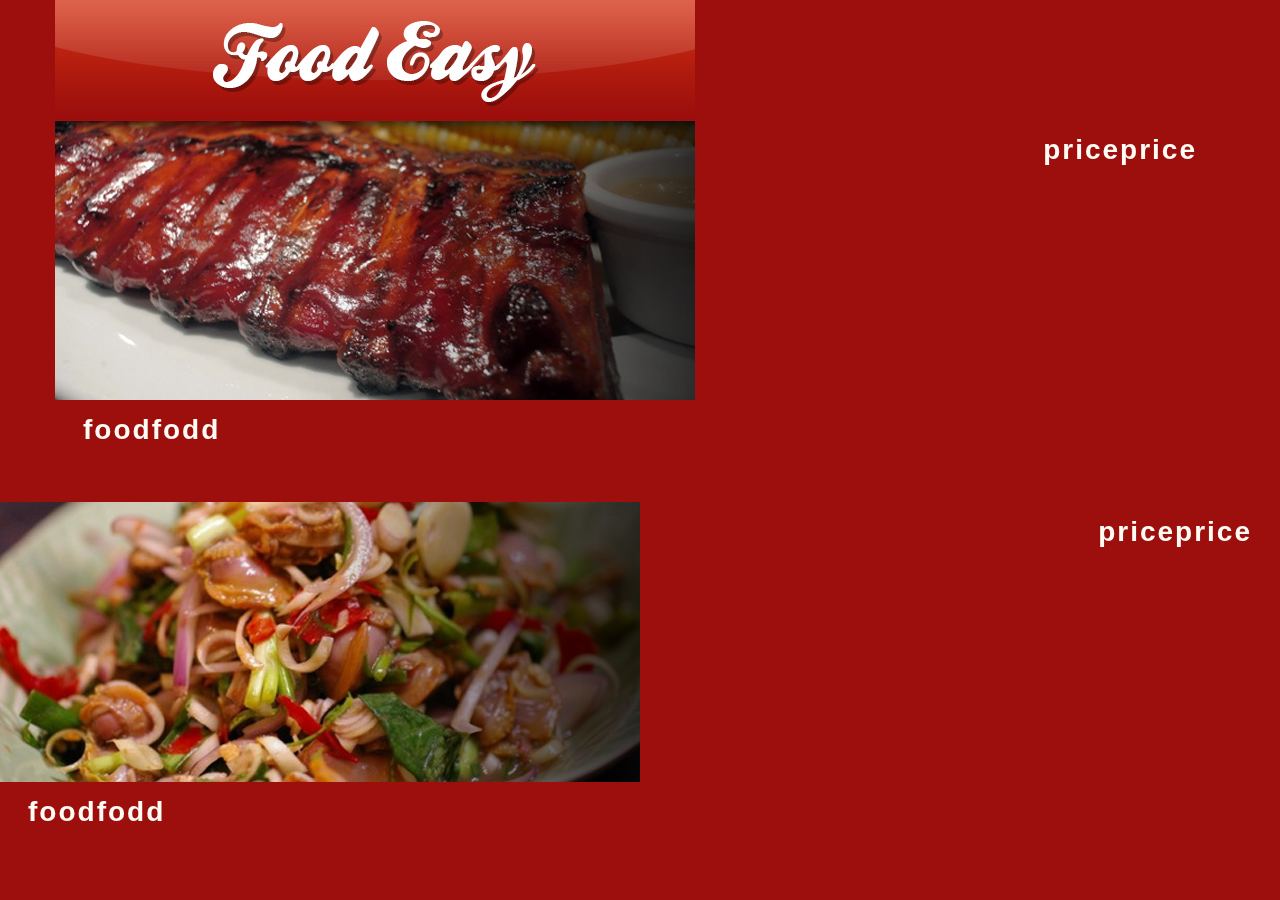
==== index.html @ c08d25db "CSS changes for 2 swipes; text on swipes;" ====
<!DOCTYPE HTML>
<html>
	<head>
		<link rel="stylesheet" type="text/css" href="./Assets/CSS/bootstrap.min.css">
		<link rel="stylesheet" type="text/css" href="./Assets/CSS/bootstrap-responsive.min.css">
		<link rel="stylesheet" type="text/css" href="./Assets/CSS/styles2.css">
		<!-- iphone size 640 * 960	px -->
	</head>
	<body>
		<div class="container">
			<div id="top">
				<div class="navbar">
					<img src="/Assets/images/FoodEasy/Header.jpg" alt="Food Easy">
				</div>
			</div>
			<div id="main1">
				<div class="swiper-container">
					<div class="swiper-wrapper">
						<!--First Slide-->
						<div href="#myModal" class="swiper-slide" data-toggle="modal">
							<img src="./Assets/images/FoodEasy/dishes/1.jpg" data-toggle="modal"/>
						<div class="price-text">priceprice</div>
						<div class="food-text">foodfodd</div>
						</div>

						<!--Second Slide-->
						<div href="#myModal" class="swiper-slide" data-toggle="modal">
							<img src="./Assets/images/FoodEasy/dishes/2.jpg" data-toggle="modal"/>
						<div class="price-text">priceprice</div>
						<div class="food-text">foodfodd</div>
						</div>

						<!--Third Slide-->
						<div href="#myModal" class="swiper-slide" data-toggle="modal">
							<img src="./Assets/images/FoodEasy/dishes/3.jpg" data-toggle="modal"/>
						<div class="price-text">priceprice</div>
						<div class="food-text">foodfodd</div>
						</div>
					</div>
				</div>
			</div>

</div>

		<div id="main2">
				<div class="swiper-container2">
					<div class="swiper-wrapper">
						<!--First Slide-->
						<div href="#myModal" class="swiper-slide" data-toggle="modal">
							<img src="./Assets/images/FoodEasy/dishes/2.jpg" />
						<div class="price-text">priceprice</div>
						<div class="food-text">foodfodd</div>
						</div>

						<!--Second Slide-->
						<div href="#myModal" class="swiper-slide" data-toggle="modal">
							<img src="./Assets/images/FoodEasy/dishes/3.jpg" data-toggle="modal"/>
						<div class="price-text">priceprice</div>
						<div class="food-text">foodfodd</div>
						</div>

						<!--Third Slide-->
						<div href="#myModal" class="swiper-slide" data-toggle="modal">
							<img src="./Assets/images/FoodEasy/dishes/1.jpg" data-toggle="modal"/>
						<div class="price-text">priceprice</div>
						<div class="food-text">foodfodd</div>
						</div>
					</div>
				</div>
			</div>
</div>


		<!-- Button to trigger modal
		<a href="#myModal" role="button" class="btn" data-toggle="modal">Launch demo modal</a>
 		-->

		<!-- modal -->
		<div id="myModal" class="modal hide fade" tabindex="-1" role="dialog" aria-labelledby="myModalLabel" aria-hidden="true">
			<div class="modal-header">
				<button type="button" class="close" data-dismiss="modal" aria-hidden="true">
				</button>

			</div>
			<div class="modal-body">
				<p>
					One fine body
				</p>
			</div>
			<div class="modal-footer">
				<button class="btn" data-dismiss="modal" aria-hidden="true">
					Close
				</button>
				<button class="btn btn-primary">
					Save changes
				</button>
			</div>
		</div>
		<script src="./Assets/scripts/jquery-1.10.1.min.js"></script>
		<script src="./Assets/scripts/bootstrap.min.js"></script>
		<script defer src="./Assets/scripts/Swiper-master/idangerous.swiper-1.9.1.min.js"></script>
		<script src="./Assets/scripts/scripts.js"></script>
	</body>
</html>
---- Assets/CSS/styles2.css ----
/******************************************************************
Site Name: Best Test Online
Author: ES

Stylesheet: Main Stylesheet

Here's where the magic happens. Here, you'll see we are calling in
the separate media queries. The base mobile goes outside any query
and is called at the beginning, after that we call the rest
of the styles inside media queries.
******************************************************************/
/*! normalize.css 2012-07-07T09:50 UTC - http://github.com/necolas/normalize.css */
/* ==========================================================================
   HTML5 display definitions
   ========================================================================== */
/*
 * Corrects `block` display not defined in IE6/7/8/9 & FF3.
 */
article,
aside,
details,
figcaption,
figure,
footer,
header,
hgroup,
nav,
section,
summary {
  display: block;
}
/*
 * Corrects `inline-block` display not defined in IE6/7/8/9 & FF3.
 */
audio,
canvas,
video {
  display: inline-block;
  *display: inline;
  *zoom: 1;
}
/*
 * Prevents modern browsers from displaying `audio` without controls.
 * Remove excess height in iOS5 devices.
 */
audio:not([controls]) {
  display: none;
  height: 0;
}
/*
 * Addresses styling for `hidden` attribute not present in IE7/8/9, FF3, S4.
 * Known issue: no IE6 support.
 */
[hidden] {
  display: none;
}
/* ==========================================================================
   Base
   ========================================================================== */
/*
 * 1. Corrects text resizing oddly in IE6/7 when body `font-size` is set using
 *    `em` units.
 * 2. Prevents iOS text size adjust after orientation change, without disabling
 *    user zoom.
 */
html {
  font-size: 100%;
  /* 1 */

  -webkit-text-size-adjust: 100%;
  -ms-text-size-adjust: 100%;
  /* 2 */

}
/*
 * Addresses `font-family` inconsistency between `textarea` and other form
 * elements.
 */
html,
button,
input,
select,
textarea {
  font-family: sans-serif;
}
/*
 * Addresses margins handled incorrectly in IE6/7.
 */
body {
  margin: 0;
}
/* ==========================================================================
   Links
   ========================================================================== */
/*
 * Addresses `outline` inconsistency between Chrome and other browsers.
 */
a:focus {
  outline: thin dotted;
}
/*
 * Improves readability when focused and also mouse hovered in all browsers.
 * people.opera.com/patrickl/experiments/keyboard/test
 */
a:active,
a:hover {
  outline: 0;
}
/* ==========================================================================
   Typography
   ========================================================================== */
/*
 * Addresses font sizes and margins set differently in IE6/7.
 * Addresses font sizes within `section` and `article` in FF4+, Chrome, S5.
 */
h1 {
  font-size: 2em;
  margin: 0.67em 0;
}
h2 {
  font-size: 1.5em;
  margin: 0.83em 0;
}
h3 {
  font-size: 1.17em;
  margin: 1em 0;
}
h4 {
  font-size: 1em;
  margin: 1.33em 0;
}
h5 {
  font-size: 0.83em;
  margin: 1.67em 0;
}
h6 {
  font-size: 0.75em;
  margin: 2.33em 0;
}
/*
 * Addresses styling not present in IE7/8/9, S5, Chrome.
 */
abbr[title] {
  border-bottom: 1px dotted;
}
/*
 * Addresses style set to `bolder` in FF3+, S4/5, Chrome.
 */
b,
strong {
  font-weight: bold;
}
blockquote {
  margin: 1em 40px;
}
/*
 * Addresses styling not present in S5, Chrome.
 */
dfn {
  font-style: italic;
}
/*
 * Addresses styling not present in IE6/7/8/9.
 */
mark {
  background: #ff0;
  color: #000;
}
/*
 * Addresses margins set differently in IE6/7.
 */
p,
pre {
  margin: 1em 0;
}
/*
 * Corrects font family set oddly in IE6, S4/5, Chrome.
 * en.wikipedia.org/wiki/User:Davidgothberg/Test59
 */
code,
kbd,
pre,
samp {
  font-family: monospace, serif;
  _font-family: 'courier new', monospace;
  font-size: 1em;
}
/*
 * Improves readability of pre-formatted text in all browsers.
 */
pre {
  white-space: pre;
  white-space: pre-wrap;
  word-wrap: break-word;
}
/*
 * Addresses CSS quotes not supported in IE6/7.
 */
q {
  quotes: none;
}
/*
 * Addresses `quotes` property not supported in S4.
 */
q:before,
q:after {
  content: '';
  content: none;
}
small {
  font-size: 75%;
}
/*
 * Prevents `sub` and `sup` affecting `line-height` in all browsers.
 * gist.github.com/413930
 */
sub,
sup {
  font-size: 75%;
  line-height: 0;
  position: relative;
  vertical-align: baseline;
}
sup {
  top: -0.5em;
}
sub {
  bottom: -0.25em;
}
/* ==========================================================================
   Lists
   ========================================================================== */
/*
 * Addresses margins set differently in IE6/7.
 */
dl,
menu,
ol,
ul {
  margin: 1em 0;
}
dd {
  margin: 0 0 0 40px;
}
/*
 * Addresses paddings set differently in IE6/7.
 */
menu,
ol,
ul {
  padding: 0 0 0 40px;
}
/*
 * Corrects list images handled incorrectly in IE7.
 */
nav ul,
nav ol {
  list-style: none;
  list-style-image: none;
}
/* ==========================================================================
   Embedded content
   ========================================================================== */
/*
 * 1. Removes border when inside `a` element in IE6/7/8/9, FF3.
 * 2. Improves image quality when scaled in IE7.
 *    code.flickr.com/blog/2008/11/12/on-ui-quality-the-little-things-client-side-image-resizing/
 */
img {
  border: 0;
  /* 1 */

  -ms-interpolation-mode: bicubic;
  /* 2 */

}
/*
 * Corrects overflow displayed oddly in IE9.
 */
svg:not(:root) {
  overflow: hidden;
}
/* ==========================================================================
   Figures
   ========================================================================== */
/*
 * Addresses margin not present in IE6/7/8/9, S5, O11.
 */
figure {
  margin: 0;
}
/* ==========================================================================
   Forms
   ========================================================================== */
/*
 * Corrects margin displayed oddly in IE6/7.
 */
form {
  margin: 0;
}
/*
 * Define consistent border, margin, and padding.
 */
fieldset {
  border: 1px solid #c0c0c0;
  margin: 0 2px;
  padding: 0.35em 0.625em 0.75em;
}
/*
 * 1. Corrects color not being inherited in IE6/7/8/9.
 * 2. Corrects text not wrapping in FF3.
 * 3. Corrects alignment displayed oddly in IE6/7.
 */
legend {
  border: 0;
  /* 1 */

  padding: 0;
  white-space: normal;
  /* 2 */

  *margin-left: -7px;
  /* 3 */

}
/*
 * 1. Corrects font size not being inherited in all browsers.
 * 2. Addresses margins set differently in IE6/7, FF3+, S5, Chrome.
 * 3. Improves appearance and consistency in all browsers.
 */
button,
input,
select,
textarea {
  font-size: 100%;
  /* 1 */

  margin: 0;
  /* 2 */

  vertical-align: baseline;
  *vertical-align: middle;
  /* 3 */

}
/*
 * Addresses FF3/4 setting `line-height` on `input` using `!important` in the
 * UA stylesheet.
 */
button,
input {
  line-height: normal;
}
/*
 * 1. Avoid the WebKit bug in Android 4.0.* where (2) destroys native `audio`
 *    and `video` controls.
 * 2. Corrects inability to style clickable `input` types in iOS.
 * 3. Improves usability and consistency of cursor style between image-type
 *    `input` and others.
 * 4. Removes inner spacing in IE7 without affecting normal text inputs.
 *    Known issue: inner spacing remains in IE6.
 */
button,
html input[type="button"],
input[type="reset"],
input[type="submit"] {
  -webkit-appearance: button;
  /* 2 */

  cursor: pointer;
  /* 3 */

  *overflow: visible;
  /* 4 */

}
/*
 * Re-set default cursor for disabled elements.
 */
button[disabled],
input[disabled] {
  cursor: default;
}
/*
 * 1. Addresses box sizing set to content-box in IE8/9.
 * 2. Removes excess padding in IE8/9.
 * 3. Removes excess padding in IE7.
 *    Known issue: excess padding remains in IE6.
 */
input[type="checkbox"],
input[type="radio"] {
  box-sizing: border-box;
  /* 1 */

  padding: 0;
  /* 2 */

  *height: 13px;
  *width: 13px;
  /* 3 */

}
/*
 * 1. Addresses `appearance` set to `searchfield` in S5, Chrome.
 * 2. Addresses `box-sizing` set to `border-box` in S5, Chrome (include `-moz`
 *    to future-proof).
 */
input[type="search"] {
  -webkit-appearance: textfield;
  /* 1 */

  -moz-box-sizing: content-box;
  -webkit-box-sizing: content-box;
  /* 2 */

  box-sizing: content-box;
}
/*
 * Removes inner padding and search cancel button in S5, Chrome on OS X.
 */
input[type="search"]::-webkit-search-cancel-button,
input[type="search"]::-webkit-search-decoration {
  -webkit-appearance: none;
}
/*
 * Removes inner padding and border in FF3+.
 */
button::-moz-focus-inner,
input::-moz-focus-inner {
  border: 0;
  padding: 0;
}
/*
 * 1. Removes default vertical scrollbar in IE6/7/8/9.
 * 2. Improves readability and alignment in all browsers.
 */
textarea {
  overflow: auto;
  /* 1 */

  vertical-align: top;
  /* 2 */

}
/* ==========================================================================
   Tables
   ========================================================================== */
/*
 * Remove most spacing between table cells.
 */
table {
  border-collapse: collapse;
  border-spacing: 0;
}
/******************************************************************
CUSTOMIZED RESET VALUES
I added these extra styles as a more personalized reset. Feel free
to remove them if you like or add your own. If you want to update
the normalize styles, make sure to edit from this point up.
******************************************************************/
p {
  -webkit-hyphens: auto;
  -epub-hyphens: auto;
  -moz-hyphens: auto;
  hyphens: auto;
}
b,
strong,
.strong {
  font-weight: bold;
}
dfn,
em,
.em {
  font-style: italic;
}
small,
.small {
  font-size: 75%;
}
ul,
ol {
  padding: 0;
  list-style-type: none;
}
dd {
  margin: 0;
}
.sidebar ul,
.sidebar ol,
.commentlist {
  list-style: none;
}
/******************************************************************
Site Name: 
Author: 

Stylesheet: Mixins & Constants Stylesheet

This is where you can take advantage of LESS' great features: 
Mixins & Constants. I won't go in-depth on how they work exactly,
there are a few articles below that will help do that. What I will
tell you is that this will help speed up simple changes like
changing a color or adding CSS3 techniques like box shadow and
border-radius.

A WORD OF WARNING: It's very easy to overdo it here. Be careful and
remember less is more. 

******************************************************************/
/*
BASE (MOBILE) SIZE
This are the mobile styles. It's what people see on their phones. If
you set a great foundation, you won't need to add too many styles in
the other stylesheets. Remember, keep it light: Speed is Important.
*/
/******************************************************************
Site Name: Food Easy
Author: angelhackteam

Stylesheet: Base Mobile Stylesheet

Be light and don't over style since everything here will be
loaded by mobile devices. You want to keep it as minimal as
possible. This is called at the top of the main stylsheet
and will be used across all viewports.

------------ MAP ------------

01. GENERAL STYLES
02. HEADER STYLES
03. FOOTER STYLES
04. LOGIN STYLES
05.	PAGE STYLES

******************************************************************/
/********************
*** 01. General Styles
**********************/
body {
  background-color: #9c0f0c;
  margin: 0;
  padding: 0;
}
body #index #top .navbar {
  margin: 0;
}
body #index #top .navbar img {
  width: 100%;
}
#myModal {
  background: #00ff00 url('/Assets/images/FoodEasy/popup_bg.png') no-repeat;
  height: 782px;
  width: 560px;
}
#myModal .modal-footer {
  background: transparent;
  border: none;
}
.container #top .navbar {
  margin-bottom: 0;
}
/* .css-gradient(#dfdfdf,#f8f8f8); */
.btn {
  display: inline-block;
  color: #fffbf5;
  padding: .25em .75em;
  margin-bottom: 0;
  text-align: center;
  vertical-align: middle;
  cursor: pointer;
  background-color: #000099;
  background-image: -webkit-gradient(linear, left top, left bottom, from(#0000ff), to(#000099));
  background-image: -webkit-linear-gradient(top, #0000ff, #000099);
  background-image: -moz-linear-gradient(top, #0000ff, #000099);
  background-image: -o-linear-gradient(top, #0000ff, #000099);
  background-image: linear-gradient(to bottom, #0000ff, #000099);
  border: 1px solid #0000ff;
  *border: 0;
  border-bottom-color: #0000cc;
  -webkit-border-radius: 0.25em;
  -moz-border-radius: 0.25em;
  border-radius: 0.25em;
}
.btn:hover,
.btn:focus {
  color: #fffbf5;
  text-decoration: none;
}
.food-text {
  font-weight: bold;
  font-size: 2em;
  color: #fffbf5;
  letter-spacing: 2px;
  margin-bottom: 2em;
  margin-top: .7em;
  padding-left: 1em;
}
.price-text {
  float: right;
  font-weight: bold;
  font-size: 2em;
  color: #fffbf5;
  letter-spacing: 2px;
  margin-bottom: 2em;
  margin-top: .7em;
  padding-left: 1em;
  padding-left: 0;
  padding-right: 1em;
}
/* Swiper Styles */
.swiper-container,
.swiper-container2,
.swiper-container3 {
  width: 100%;
  height: 340px !important;
  margin: 0 auto;
  position: relative;
  overflow: hidden;
  -webkit-backface-visibility: hidden;
  -moz-backface-visibility: hidden;
  -ms-backface-visibility: hidden;
  -o-backface-visibility: hidden;
  backface-visibility: hidden;
  /* Fix of Webkit flickering */

  z-index: 1;
}
.swiper-container .swiper-slide,
.swiper-container2 .swiper-slide,
.swiper-container3 .swiper-slide {
  width: 100%;
  height: 340px !important;
}
.swiper-wrapper {
  position: relative;
  width: 100%;
  -webkit-transition-property: -webkit-transform, left, top;
  -webkit-transition-duration: 0s;
  -webkit-transform: translate3d(0px, 0, 0);
  -webkit-transition-timing-function: ease;
  -moz-transition-property: -moz-transform, left, top;
  -moz-transition-duration: 0s;
  -moz-transform: translate3d(0px, 0, 0);
  -moz-transition-timing-function: ease;
  -o-transition-property: -o-transform, left, top;
  -o-transition-duration: 0s;
  -o-transform: translate3d(0px, 0, 0);
  -o-transition-timing-function: ease;
  -o-transform: translate(0px, 0px);
  -ms-transition-property: -ms-transform, left, top;
  -ms-transition-duration: 0s;
  -ms-transform: translate3d(0px, 0, 0);
  -ms-transition-timing-function: ease;
  transition-property: transform, left, top;
  transition-duration: 0s;
  transform: translate3d(0px, 0, 0);
  transition-timing-function: ease;
}
.swiper-slide {
  float: left;
}
/* IE10 Windows Phone 8 Fixes */
.swiper-wp8-horizontal {
  -ms-touch-action: pan-y;
}
.swiper-wp8-vertical {
  -ms-touch-action: pan-x;
}
/********************
*** 05. Page Styles
**********************/
#splash-screen .container {
  position: absolute;
  top: 0;
  left: 0;
  margin: 0;
}
.buttons {
  display: inline-block;
  color: #fffbf5;
  padding: .25em .75em;
  margin-bottom: 0;
  text-align: center;
  vertical-align: middle;
  cursor: pointer;
  background-color: #000099;
  background-image: -webkit-gradient(linear, left top, left bottom, from(#0000ff), to(#000099));
  background-image: -webkit-linear-gradient(top, #0000ff, #000099);
  background-image: -moz-linear-gradient(top, #0000ff, #000099);
  background-image: -o-linear-gradient(top, #0000ff, #000099);
  background-image: linear-gradient(to bottom, #0000ff, #000099);
  border: 1px solid #0000ff;
  *border: 0;
  border-bottom-color: #0000cc;
  -webkit-border-radius: 0.25em;
  -moz-border-radius: 0.25em;
  border-radius: 0.25em;
}
.buttons:hover,
.buttons:focus {
  color: #fffbf5;
  text-decoration: none;
}
#main1 {
  margin-bottom: 3em;
}
/*
TABLET & SMALLER LAPTOPS
This is the average viewing window. So Desktops, Laptops, and
in general anyone not viewing on a mobile device. Here's where
you can add resource intensive styles.
*/
@media only screen and (min-width: 768px) {
  /******************************************************************
  Site Name:
  Author:
  
  Stylesheet: Tablet & Small Desktop Stylesheet
  
  Here's where you can start getting into the good stuff.
  This size will work on iPads, other tablets, and desktops.
  So you can start working with more styles, background images,
  and other resources. You'll also notice the grid starts to
  come into play. Have fun!
  
  ******************************************************************/
}
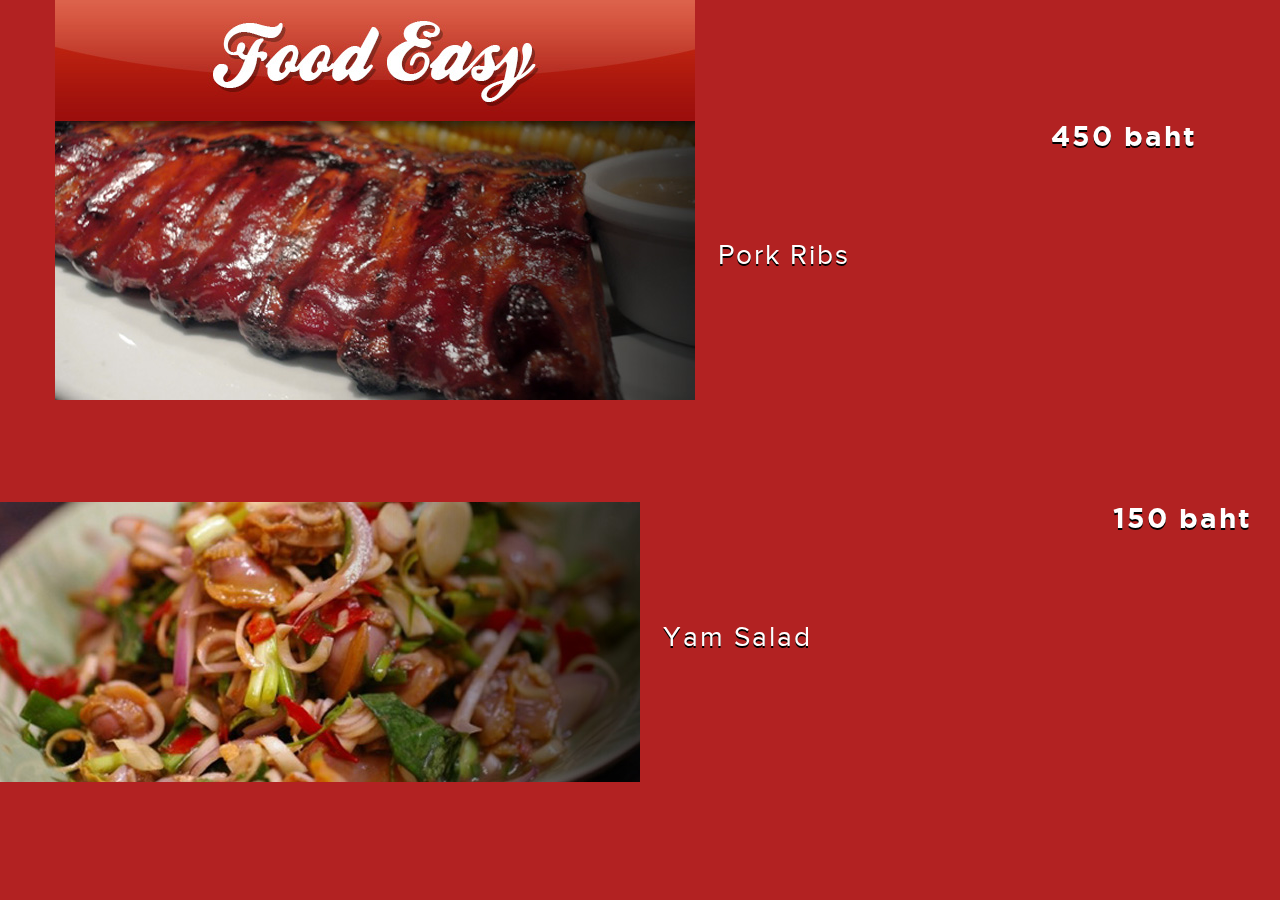
==== commit 77eef6a5: "Merge branch 'master' of https://bitbucket.org/nikom2532/angelhack2013-foodeasy" ====
--- a/index.html
+++ b/index.html
@@ -19,22 +19,22 @@
 						<!--First Slide-->
 						<div href="#myModal" class="swiper-slide" data-toggle="modal">
 							<img src="./Assets/images/FoodEasy/dishes/1.jpg" data-toggle="modal"/>
-						<div class="price-text">priceprice</div>
-						<div class="food-text">foodfodd</div>
+							<span class="food-text">Pork Ribs</span>
+							<span class="price-text">450 baht</span>
 						</div>
 
 						<!--Second Slide-->
 						<div href="#myModal" class="swiper-slide" data-toggle="modal">
 							<img src="./Assets/images/FoodEasy/dishes/2.jpg" data-toggle="modal"/>
-						<div class="price-text">priceprice</div>
-						<div class="food-text">foodfodd</div>
+							<span class="food-text">Yam Salad</span>
+							<span class="price-text">150 baht</span>
 						</div>
 
 						<!--Third Slide-->
 						<div href="#myModal" class="swiper-slide" data-toggle="modal">
 							<img src="./Assets/images/FoodEasy/dishes/3.jpg" data-toggle="modal"/>
-						<div class="price-text">priceprice</div>
-						<div class="food-text">foodfodd</div>
+							<span class="food-text">Linguini Carbonara</span>
+							<span class="price-text">250 baht</span>
 						</div>
 					</div>
 				</div>
@@ -48,22 +48,22 @@
 						<!--First Slide-->
 						<div href="#myModal" class="swiper-slide" data-toggle="modal">
 							<img src="./Assets/images/FoodEasy/dishes/2.jpg" />
-						<div class="price-text">priceprice</div>
-						<div class="food-text">foodfodd</div>
+							<span class="food-text">Yam Salad</span>
+							<span class="price-text">150 baht</span>
 						</div>
 
 						<!--Second Slide-->
 						<div href="#myModal" class="swiper-slide" data-toggle="modal">
 							<img src="./Assets/images/FoodEasy/dishes/3.jpg" data-toggle="modal"/>
-						<div class="price-text">priceprice</div>
-						<div class="food-text">foodfodd</div>
+							<span class="food-text">Linguini Carbonara</span>
+							<span class="price-text">250 baht</span>
 						</div>
 
 						<!--Third Slide-->
 						<div href="#myModal" class="swiper-slide" data-toggle="modal">
 							<img src="./Assets/images/FoodEasy/dishes/1.jpg" data-toggle="modal"/>
-						<div class="price-text">priceprice</div>
-						<div class="food-text">foodfodd</div>
+							<span class="food-text">Pork Ribs</span>
+							<span class="price-text">450 baht</span>
 						</div>
 					</div>
 				</div>
@@ -79,6 +79,7 @@
 		<div id="myModal" class="modal hide fade" tabindex="-1" role="dialog" aria-labelledby="myModalLabel" aria-hidden="true">
 			<div class="modal-header">
 				<button type="button" class="close" data-dismiss="modal" aria-hidden="true">
+					<img src="./Assets/images/FoodEasy/close.png" />
 				</button>
 
 			</div>
@@ -88,10 +89,14 @@
 				</p>
 			</div>
 			<div class="modal-footer">
-				<button class="btn" data-dismiss="modal" aria-hidden="true">
+				<!-- <button class="btn" data-dismiss="modal" aria-hidden="true" style="margin-top: 608px;">
 					Close
-				</button>
-				<button class="btn btn-primary">
+				</button> -->
+				<button class="btn btn-primary" id="btn-get-it" style="margin-top: 597px;
+margin-right: 8px;
+padding: 15px 28px;
+opacity:0.0;
+filter:alpha(opacity=0);">
 					Save changes
 				</button>
 			</div>
--- a/Assets/CSS/styles2.css
+++ b/Assets/CSS/styles2.css
@@ -508,6 +508,79 @@
 remember less is more. 
 
 ******************************************************************/
+/*********************
+COLORS
+*********************/
+/*********************
+TYPOGRAPHY
+*********************/
+/* 	To embed your own fonts, use this syntax
+	and place your fonts inside the 
+	library/fonts folder. For more information
+	on embedding fonts, go to:
+	http://www.fontsquirrel.com/
+	Be sure to remove the comment brackets.
+*/
+@font-face {
+  font-family: 'Gotham_Light';
+  src: url('../fonts/gotham_light.eot');
+  src: url('../fonts/gotham_light.eot?#iefix') format('embedded-opentype'), url('../fonts/gotham_light.woff') format('woff'), url('../fonts/gotham_light.ttf') format('truetype'), url('../fonts/gotham_light.svg#font-name') format('svg');
+  font-weight: normal;
+  font-style: normal;
+}
+.gotham_light {
+  font-family: "gotham_light";
+}
+@font-face {
+  font-family: 'Gotham_Medium';
+  src: url('../fonts/gotham_medium.eot');
+  src: url('../fonts/gotham_medium.eot?#iefix') format('embedded-opentype'), url('../fonts/gotham_medium.woff') format('woff'), url('../fonts/gotham_medium.ttf') format('truetype'), url('../fonts/gotham_medium.svg#font-name') format('svg');
+  font-weight: normal;
+  font-style: normal;
+}
+.gotham_medium {
+  font-family: "gotham_medium";
+}
+@font-face {
+  font-family: 'Gotham_Bold';
+  src: url('../fonts/gotham_bold.eot');
+  src: url('../fonts/gotham_bold.eot?#iefix') format('embedded-opentype'), url('../fonts/gotham_bold.woff') format('woff'), url('../fonts/gotham_bold.ttf') format('truetype'), url('../fonts/gotham_bold.svg#font-name') format('svg');
+  font-weight: normal;
+  font-style: normal;
+}
+.gotham_bold {
+  font-family: "gotham_bold";
+}
+@font-face {
+  font-family: 'Gotham_Book';
+  src: url('../fonts/gotham_book.eot');
+  src: url('../fonts/gotham_book.eot?#iefix') format('embedded-opentype'), url('../fonts/gotham_book.woff') format('woff'), url('../fonts/gotham_book.ttf') format('truetype'), url('../fonts/gotham_book.svg#font-name') format('svg');
+  font-weight: normal;
+  font-style: normal;
+}
+.gotham_book {
+  font-family: "gotham_book";
+}
+@font-face {
+  font-family: 'Proximanova_Regular';
+  src: url('../fonts/proximanova-regular-webfont.eot');
+  src: url('../fonts/proximanova-regular-webfont.eot?#iefix') format('embedded-opentype'), url('../fonts/proximanova-regular-webfont.woff') format('woff'), url('../fonts/proximanova-regular-webfont.ttf') format('truetype'), url('../fonts/proximanova-regular-webfont.svg#font-name') format('svg');
+  font-weight: normal;
+  font-style: normal;
+}
+.proxima_regular {
+  font-family: "Proximanova_Regular";
+}
+@font-face {
+  font-family: 'Proximanova_Bold';
+  src: url('../fonts/proximanova-bold-webfont.eot');
+  src: url('../fonts/proximanova-bold-webfont.eot?#iefix') format('embedded-opentype'), url('../fonts/proximanova-bold-webfont.woff') format('woff'), url('../fonts/proximanova-bold-webfont.ttf') format('truetype'), url('../fonts/proximanova-bold-webfont.svg#font-name') format('svg');
+  font-weight: normal;
+  font-style: normal;
+}
+.proxima_bold {
+  font-family: "Proximanova_Bold";
+}
 /*
 BASE (MOBILE) SIZE
 This are the mobile styles. It's what people see on their phones. If
@@ -538,7 +611,7 @@
 *** 01. General Styles
 **********************/
 body {
-  background-color: #9c0f0c;
+  background-color: Firebrick;
   margin: 0;
   padding: 0;
 }
@@ -561,52 +634,54 @@
   margin-bottom: 0;
 }
 /* .css-gradient(#dfdfdf,#f8f8f8); */
-.btn {
+.btn2 {
   display: inline-block;
-  color: #fffbf5;
+  color: #ffffff;
   padding: .25em .75em;
   margin-bottom: 0;
   text-align: center;
   vertical-align: middle;
   cursor: pointer;
-  background-color: #000099;
-  background-image: -webkit-gradient(linear, left top, left bottom, from(#0000ff), to(#000099));
-  background-image: -webkit-linear-gradient(top, #0000ff, #000099);
-  background-image: -moz-linear-gradient(top, #0000ff, #000099);
-  background-image: -o-linear-gradient(top, #0000ff, #000099);
-  background-image: linear-gradient(to bottom, #0000ff, #000099);
-  border: 1px solid #0000ff;
+  background-color: #163c53;
+  background-image: -webkit-gradient(linear, left top, left bottom, from(#2c76a3), to(#163c53));
+  background-image: -webkit-linear-gradient(top, #2c76a3, #163c53);
+  background-image: -moz-linear-gradient(top, #2c76a3, #163c53);
+  background-image: -o-linear-gradient(top, #2c76a3, #163c53);
+  background-image: linear-gradient(to bottom, #2c76a3, #163c53);
+  border: 1px solid #2c76a3;
   *border: 0;
-  border-bottom-color: #0000cc;
+  border-bottom-color: #21597b;
   -webkit-border-radius: 0.25em;
   -moz-border-radius: 0.25em;
   border-radius: 0.25em;
 }
-.btn:hover,
-.btn:focus {
-  color: #fffbf5;
+.btn2:hover,
+.btn2:focus {
+  color: #ffffff;
   text-decoration: none;
 }
 .food-text {
-  font-weight: bold;
+  font-weight: 500;
   font-size: 2em;
-  color: #fffbf5;
+  color: #ffffff;
   letter-spacing: 2px;
-  margin-bottom: 2em;
-  margin-top: .7em;
-  padding-left: 1em;
+  font-family: "Proximanova_Regular";
+  display: inline-block;
+  padding-left: .7em;
+  padding-top: .2em;
+  text-shadow: 0 2px 0 #000000;
 }
 .price-text {
+  font-weight: 500;
+  font-size: 2em;
+  color: #ffffff;
+  letter-spacing: 2px;
   float: right;
-  font-weight: bold;
-  font-size: 2em;
-  color: #fffbf5;
-  letter-spacing: 2px;
-  margin-bottom: 2em;
-  margin-top: .7em;
-  padding-left: 1em;
-  padding-left: 0;
+  z-index: 999999;
+  padding-top: .2em;
   padding-right: 1em;
+  font-family: "gotham_bold";
+  text-shadow: 0 2px 0 #000000;
 }
 /* Swiper Styles */
 .swiper-container,
@@ -678,32 +753,109 @@
 }
 .buttons {
   display: inline-block;
-  color: #fffbf5;
+  color: #ffffff;
   padding: .25em .75em;
   margin-bottom: 0;
   text-align: center;
   vertical-align: middle;
   cursor: pointer;
-  background-color: #000099;
-  background-image: -webkit-gradient(linear, left top, left bottom, from(#0000ff), to(#000099));
-  background-image: -webkit-linear-gradient(top, #0000ff, #000099);
-  background-image: -moz-linear-gradient(top, #0000ff, #000099);
-  background-image: -o-linear-gradient(top, #0000ff, #000099);
-  background-image: linear-gradient(to bottom, #0000ff, #000099);
-  border: 1px solid #0000ff;
+  background-color: #163c53;
+  background-image: -webkit-gradient(linear, left top, left bottom, from(#2c76a3), to(#163c53));
+  background-image: -webkit-linear-gradient(top, #2c76a3, #163c53);
+  background-image: -moz-linear-gradient(top, #2c76a3, #163c53);
+  background-image: -o-linear-gradient(top, #2c76a3, #163c53);
+  background-image: linear-gradient(to bottom, #2c76a3, #163c53);
+  border: 1px solid #2c76a3;
   *border: 0;
-  border-bottom-color: #0000cc;
+  border-bottom-color: #21597b;
   -webkit-border-radius: 0.25em;
   -moz-border-radius: 0.25em;
   border-radius: 0.25em;
 }
 .buttons:hover,
 .buttons:focus {
-  color: #fffbf5;
+  color: #ffffff;
   text-decoration: none;
 }
 #main1 {
   margin-bottom: 3em;
+}
+#checkout-main1 {
+  background: #9c0f0c;
+  padding: 2em 6em;
+}
+#checkout-main1 .width31 {
+  width: 30%;
+  float: left;
+}
+#checkout-main1 .width31.food {
+  width: 35%;
+  padding-left: 1em;
+}
+#checkout-main1 .width31.pad {
+  padding-left: 1.5em;
+}
+#checkout-main1 .width31.qty {
+  text-align: center;
+}
+#checkout-main1 .width31.price {
+  text-align: center;
+}
+#checkout-main1 .width100 {
+  width: 100%;
+  padding-left: 1em;
+}
+#checkout-main1 .width100.em {
+  font-weight: 900;
+  font-size: 1.1em;
+  font-family: "gotham_bold";
+  white-space: nowrap;
+  color: #42413f;
+  margin: .5em 0;
+}
+#checkout-main1 .width100.pad {
+  padding-left: 1.5em;
+}
+#checkout-main1 #head-board {
+  background-image: url("../../Assets/images/FoodEasy/top-receipt.png");
+  background-repeat: no-repeat;
+  padding: 1em 0;
+  margin-left: -0.75em;
+  width: 105%;
+  margin-top: -2.5em;
+  background-size: 100%;
+}
+#checkout-main1 #board {
+  padding: 2em 0em 0 0em;
+  background: #fffbf5;
+  background-image: url("../../Assets/images/FoodEasy/top-receipt.png");
+  background-size: 110% -1em;
+  background-repeat: no-repeat;
+  width: 100%;
+}
+#checkout-main1 #board .row-fluid.strong {
+  font-weight: 900;
+  font-size: 1.2em;
+  font-family: "gotham_bold";
+  white-space: nowrap;
+  padding: .5em 0;
+}
+#checkout-main1 #board .row-fluid.blue {
+  color: #2c76a3;
+}
+#checkout-main1 #Foot-board {
+  background-image: url("../../Assets/images/FoodEasy/bottom-receipt.png");
+  background-repeat: no-repeat;
+  padding: 4em 0em 0em 0em;
+  width: 100%;
+  z-index: 9999;
+}
+#checkout-main2 {
+  padding: 30px 15px;
+  background: #9c0f0c;
+}
+#checkout-main2 #link {
+  text-align: center;
 }
 /*
 TABLET & SMALLER LAPTOPS
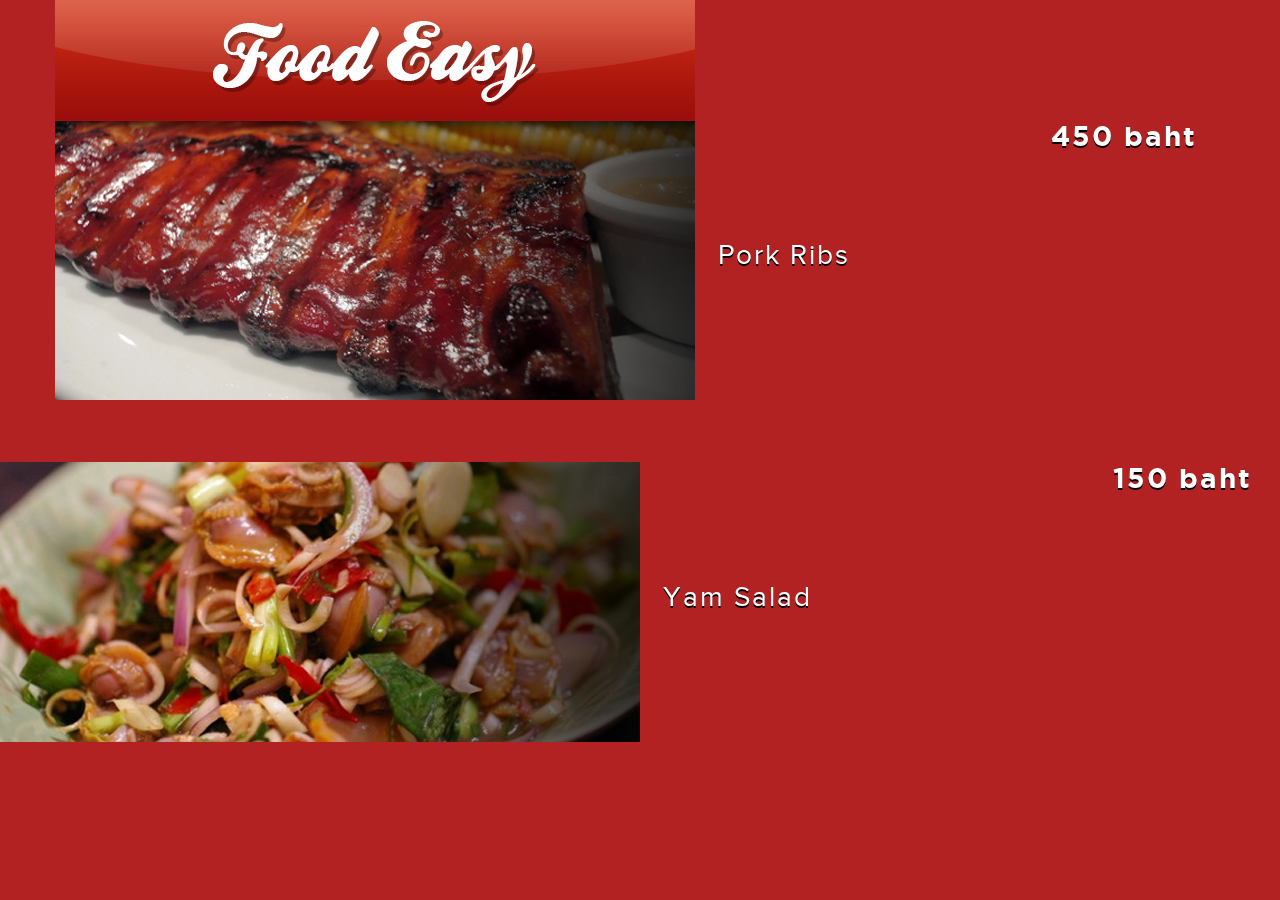
==== commit eb2cefcf: "s" ====
--- a/index.html
+++ b/index.html
@@ -4,6 +4,10 @@
 		<link rel="stylesheet" type="text/css" href="./Assets/CSS/bootstrap.min.css">
 		<link rel="stylesheet" type="text/css" href="./Assets/CSS/bootstrap-responsive.min.css">
 		<link rel="stylesheet" type="text/css" href="./Assets/CSS/styles2.css">
+		 
+    <meta name="viewport" content="width=device-width; initial-scale=1.0; maximum-scale=1.0; user-scalable=0;" />
+    <meta name="apple-mobile-web-app-capable" content="yes" />
+    <meta name="apple-mobile-web-app-capable" content="yes" />
 		<!-- iphone size 640 * 960	px -->
 	</head>
 	<body>
@@ -76,14 +80,16 @@
  		-->
 
 		<!-- modal -->
+		<a href="checkout.html">
+		
 		<div id="myModal" class="modal hide fade" tabindex="-1" role="dialog" aria-labelledby="myModalLabel" aria-hidden="true">
-			<div class="modal-header">
+			<div class="modal-header" id="modal-header1" style="">
 				<button type="button" class="close" data-dismiss="modal" aria-hidden="true">
 					<img src="./Assets/images/FoodEasy/close.png" />
 				</button>
 
 			</div>
-			<div class="modal-body">
+			<div class="modal-body" style="visibility: hidden">
 				<p>
 					One fine body
 				</p>
@@ -92,15 +98,18 @@
 				<!-- <button class="btn" data-dismiss="modal" aria-hidden="true" style="margin-top: 608px;">
 					Close
 				</button> -->
-				<button class="btn btn-primary" id="btn-get-it" style="margin-top: 597px;
-margin-right: 8px;
-padding: 15px 28px;
-opacity:0.0;
-filter:alpha(opacity=0);">
-					Save changes
-				</button>
+				<a href="#"><button class="btn btn-warning food-text" id="btn-get-it" data-dismiss="modal" style="
+					margin-top: 597px; margin-right: 8px; padding: 15px 28px; font-size: 30px; border-radius: 15px;">
+						<strong>Eat more + </strong>
+				</button></a>
+				<a href="checkout.html"><button class="btn btn-primary" id="btn-get-it" style="
+					margin-top: 0px; margin-left: 0px; padding: 1000px 28000px; 
+					opacity:0.0; filter:alpha(opacity=0);">
+						Save changes
+				</button></a>
 			</div>
 		</div>
+		</a>
 		<script src="./Assets/scripts/jquery-1.10.1.min.js"></script>
 		<script src="./Assets/scripts/bootstrap.min.js"></script>
 		<script defer src="./Assets/scripts/Swiper-master/idangerous.swiper-1.9.1.min.js"></script>
--- a/Assets/CSS/styles2.css
+++ b/Assets/CSS/styles2.css
@@ -688,7 +688,7 @@
 .swiper-container2,
 .swiper-container3 {
   width: 100%;
-  height: 340px !important;
+  height: 300px !important;
   margin: 0 auto;
   position: relative;
   overflow: hidden;
@@ -705,7 +705,7 @@
 .swiper-container2 .swiper-slide,
 .swiper-container3 .swiper-slide {
   width: 100%;
-  height: 340px !important;
+  height: 300px !important;
 }
 .swiper-wrapper {
   position: relative;
@@ -833,6 +833,27 @@
   background-repeat: no-repeat;
   width: 100%;
 }
+#checkout-main1 #board iframe {
+  width: 100%;
+  height: 360px;
+}
+#checkout-main1 #board small {
+  float: right;
+  padding-right: 2em;
+}
+#checkout-main1 #board label {
+  padding-left: 1em;
+  font-weight: bold;
+}
+#checkout-main1 #board .input-wrapper {
+  width: 96%;
+  margin-left: auto;
+  margin-right: auto;
+  padding-bottom: 1.2em;
+}
+#checkout-main1 #board .input-xxlarge {
+  width: 100%;
+}
 #checkout-main1 #board .row-fluid.strong {
   font-weight: 900;
   font-size: 1.2em;
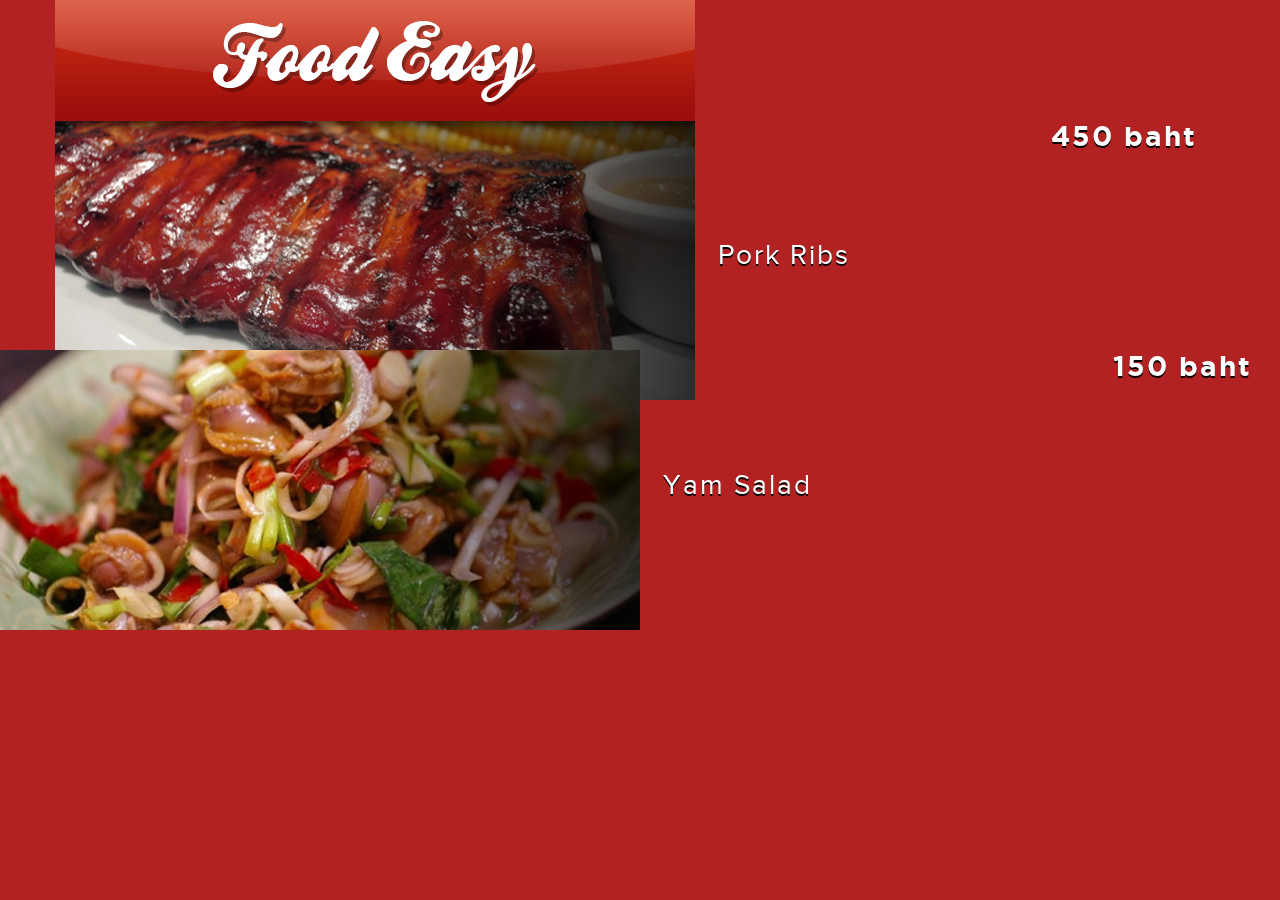
==== commit 615ce232: "Thumb: Latest Fixed and updated code" ====
--- a/index.html
+++ b/index.html
@@ -7,7 +7,7 @@
 		 
     <meta name="viewport" content="width=device-width; initial-scale=1.0; maximum-scale=1.0; user-scalable=0;" />
     <meta name="apple-mobile-web-app-capable" content="yes" />
-    <meta name="apple-mobile-web-app-capable" content="yes" />
+    <meta name="apple-mobile-web-app-capable" content="yes" /> 
 		<!-- iphone size 640 * 960	px -->
 	</head>
 	<body>
@@ -21,7 +21,7 @@
 				<div class="swiper-container">
 					<div class="swiper-wrapper">
 						<!--First Slide-->
-						<div href="#myModal" class="swiper-slide" data-toggle="modal">
+						<div href="#myModal" ondbclick="window.location='checkout.html'; return false;" class="swiper-slide" data-toggle="modal">
 							<img src="./Assets/images/FoodEasy/dishes/1.jpg" data-toggle="modal"/>
 							<span class="food-text">Pork Ribs</span>
 							<span class="price-text">450 baht</span>
@@ -46,7 +46,7 @@
 
 </div>
 
-		<div id="main2">
+		<div id="main2" style="margin-top: -70px;">
 				<div class="swiper-container2">
 					<div class="swiper-wrapper">
 						<!--First Slide-->
@@ -80,21 +80,24 @@
  		-->
 
 		<!-- modal -->
-		<a href="checkout.html">
 		
 		<div id="myModal" class="modal hide fade" tabindex="-1" role="dialog" aria-labelledby="myModalLabel" aria-hidden="true">
-			<div class="modal-header" id="modal-header1" style="">
+			<div class="modal-header" id="modal-header1" style="border: none;">
 				<button type="button" class="close" data-dismiss="modal" aria-hidden="true">
 					<img src="./Assets/images/FoodEasy/close.png" />
 				</button>
+				<a href="checkout.html"><img src="get-it-button.png" style="width: 80px;
+top: 335px;
+position: absolute;
+left: 180px;"/></a>
 
 			</div>
-			<div class="modal-body" style="visibility: hidden">
+			<div class="modal-body" style="visibility: hidden" style="border: none;">
 				<p>
 					One fine body
 				</p>
 			</div>
-			<div class="modal-footer">
+			<div class="modal-footer"  style="display:none; border: none;" onclick="window.location='checkout.html'; return false;">
 				<!-- <button class="btn" data-dismiss="modal" aria-hidden="true" style="margin-top: 608px;">
 					Close
 				</button> -->
@@ -112,7 +115,14 @@
 		</a>
 		<script src="./Assets/scripts/jquery-1.10.1.min.js"></script>
 		<script src="./Assets/scripts/bootstrap.min.js"></script>
+		
+		<script src="./Assets/scripts/scripts.js"></script>
+		<script>
+		$( document ).ready(function() {
+	$('.modal-footer').click(function(){alert('adsf')});
+		$('#mymodal').click(function(){alert('adsf')});
+});
+		</script>
 		<script defer src="./Assets/scripts/Swiper-master/idangerous.swiper-1.9.1.min.js"></script>
-		<script src="./Assets/scripts/scripts.js"></script>
 	</body>
 </html>--- a/Assets/CSS/styles2.css
+++ b/Assets/CSS/styles2.css
@@ -622,9 +622,10 @@
   width: 100%;
 }
 #myModal {
-  background: #00ff00 url('/Assets/images/FoodEasy/popup_bg.png') no-repeat;
-  height: 782px;
-  width: 560px;
+  background:  url('/Assets/images/FoodEasy/popup_bg.png') no-repeat;
+  background-size: 90%;
+  height: 380px;
+  width: 300px;
 }
 #myModal .modal-footer {
   background: transparent;
@@ -778,7 +779,7 @@
   text-decoration: none;
 }
 #main1 {
-  margin-bottom: 3em;
+  margin-bottom: 0px;
 }
 #checkout-main1 {
   background: #9c0f0c;
